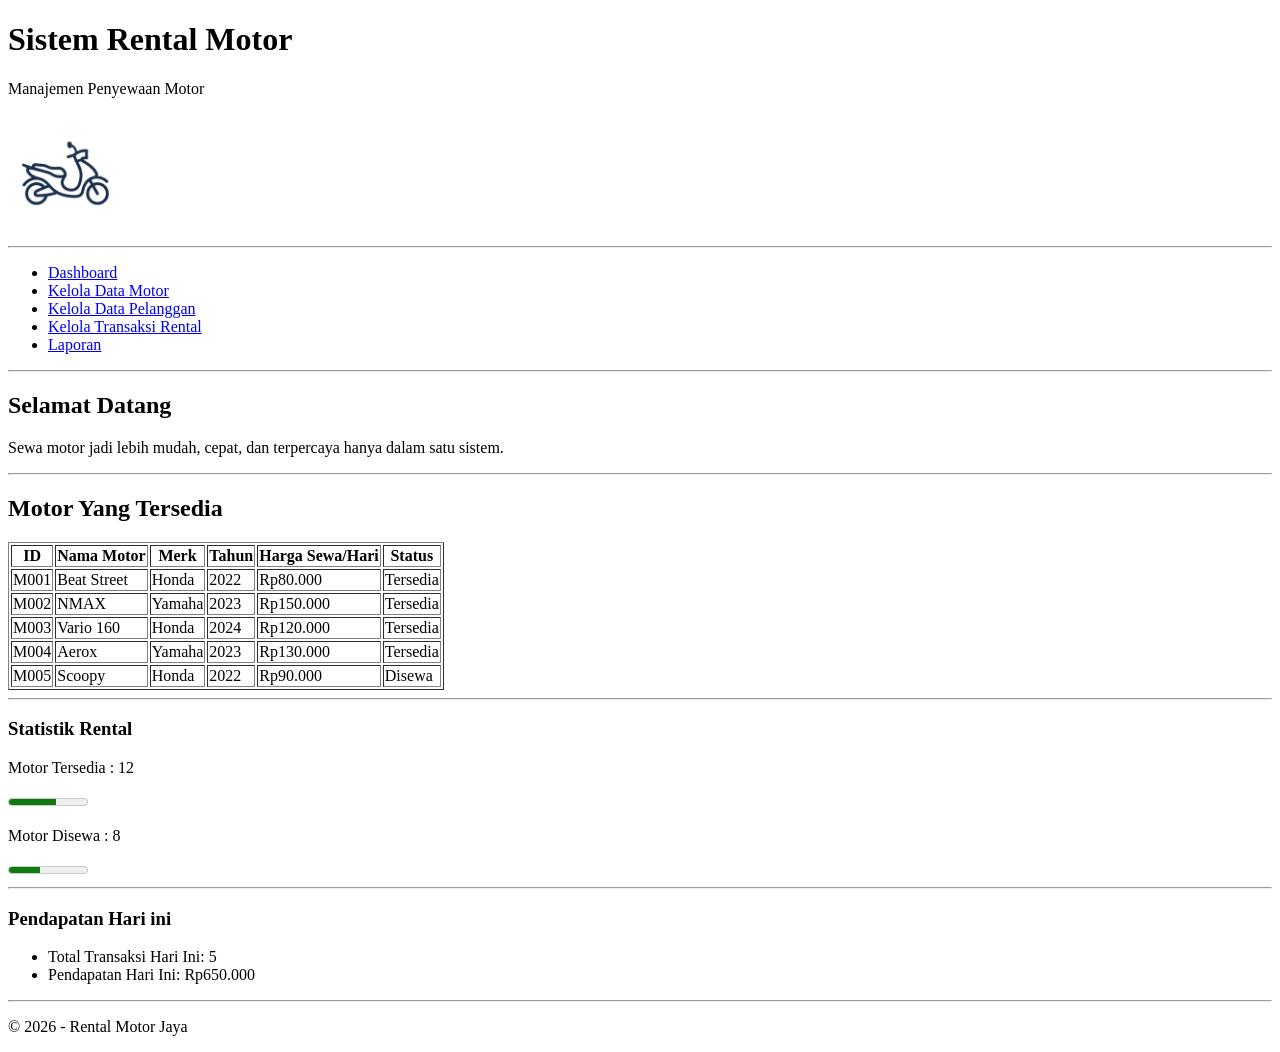
==== TM2/index.html @ b722fdc1 "Tugas TM2" ====
<!DOCTYPE html>
<html lang="id">
<head>
    <meta charset="UTF-8">
    <meta name="viewport" content="width=device-width, initial-scale=1.0">
    <title>Rental Motor Jaya</title>
    <link rel="icon" type="image/png" href="logo_rentalmotor.png">
</head>

<body>

    <header>
        <h1>Sistem Rental Motor</h1>
        <p>Manajemen Penyewaan Motor</p>
        <img src="logo_rentalmotor.png" alt="Logo Rental Motor" width="120">
    </header>

    <hr/>

    <nav>
        <ul>
            <li><a href="#">Dashboard</a></li>
            <li><a href="#">Kelola Data Motor</a></li>
            <li><a href="#">Kelola Data Pelanggan</a></li>
            <li><a href="#">Kelola Transaksi Rental</a></li>
            <li><a href="#">Laporan</a></li>
        </ul>
    </nav>

    <hr>

    <main>

        <section>
            <h2>Selamat Datang</h2>
            <p>Sewa motor jadi lebih mudah, cepat, dan terpercaya hanya dalam satu sistem.</p>
        </section>

        <hr>

        <section>
            <h2>Motor Yang Tersedia</h2>

            <table border="1">
                <thead>
                    <tr>
                        <th>ID</th>
                        <th>Nama Motor</th>
                        <th>Merk</th>
                        <th>Tahun</th>
                        <th>Harga Sewa/Hari</th>
                        <th>Status</th>
                    </tr>
                </thead>

                <tbody>
                    <tr>
                        <td>M001</td>
                        <td>Beat Street</td>
                        <td>Honda</td>
                        <td>2022</td>
                        <td>Rp80.000</td>
                        <td>Tersedia</td>
                    </tr>

                    <tr>
                        <td>M002</td>
                        <td>NMAX</td>
                        <td>Yamaha</td>
                        <td>2023</td>
                        <td>Rp150.000</td>
                        <td>Tersedia</td>
                    </tr>

                    <tr>
                        <td>M003</td>
                        <td>Vario 160</td>
                        <td>Honda</td>
                        <td>2024</td>
                        <td>Rp120.000</td>
                        <td>Tersedia</td>
                    </tr>

                    <tr>
                        <td>M004</td>
                        <td>Aerox</td>
                        <td>Yamaha</td>
                        <td>2023</td>
                        <td>Rp130.000</td>
                        <td>Tersedia</td>
                    </tr>

                    <tr>
                        <td>M005</td>
                        <td>Scoopy</td>
                        <td>Honda</td>
                        <td>2022</td>
                        <td>Rp90.000</td>
                        <td>Disewa</td>
                    </tr>
                </tbody>
            </table>

        </section>

    </main>

    <hr>

    <aside>
        <h3>Statistik Rental</h3>
        <p>Motor Tersedia : 12</p>
        <meter value="12" min="0" max="20"></meter>
        <p>Motor Disewa : 8</p>
        <meter value="8" min="0" max="20"></meter>

        <hr>

        <h3>Pendapatan Hari ini</h3>
        <ul>
            <li>Total Transaksi Hari Ini: 5</li>
            <li>Pendapatan Hari Ini: Rp650.000</li>
        </ul>
    </aside>

    <hr>

    <footer>
        <p>&copy; 2026 - Rental Motor Jaya</p>
    </footer>

</body>
</html>
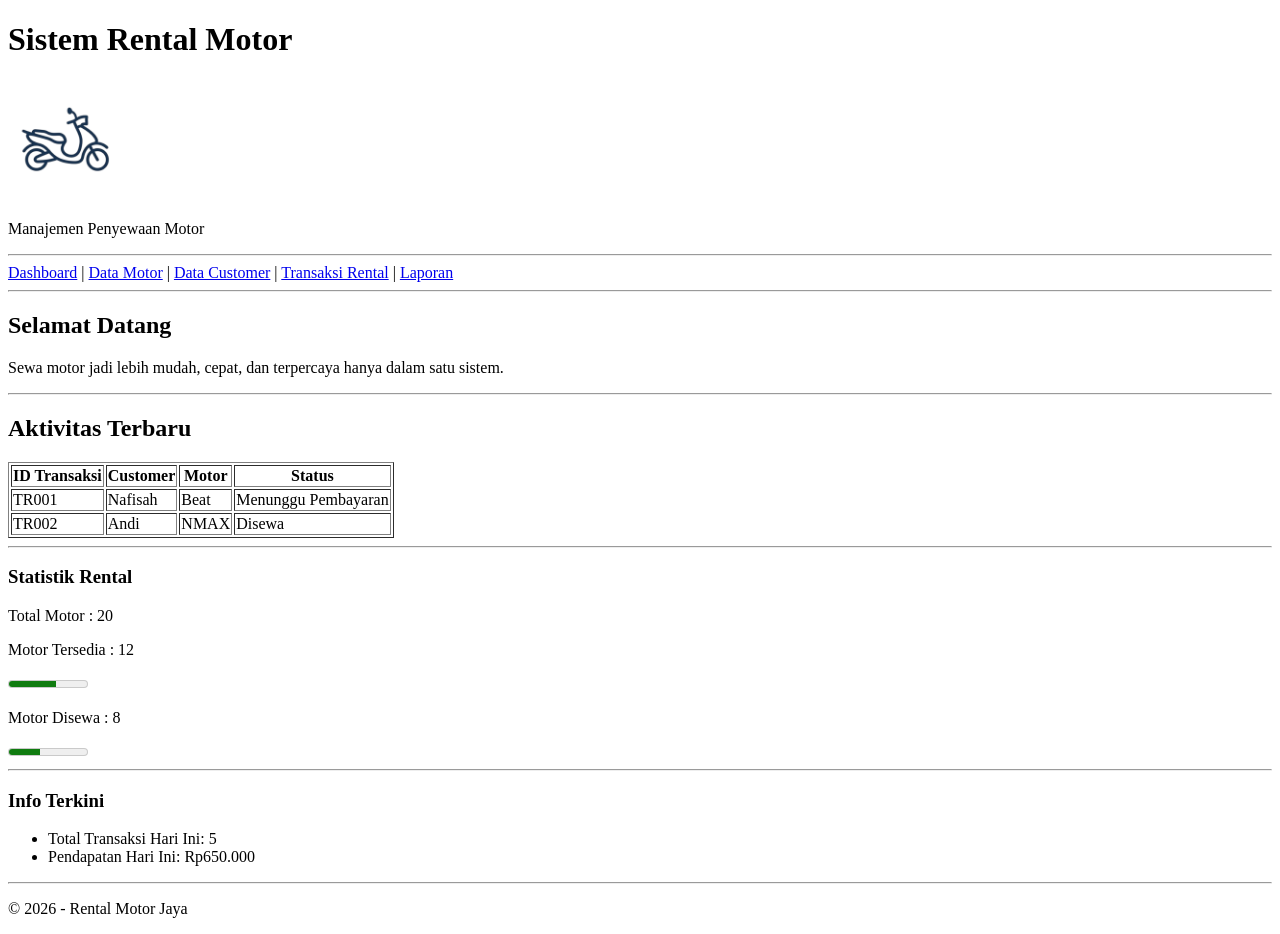
==== commit 8b946921: "Tugas TM2" ====
--- a/TM2/index.html
+++ b/TM2/index.html
@@ -11,20 +11,18 @@
 
     <header>
         <h1>Sistem Rental Motor</h1>
+        <img src="logo_rentalmotor.png" alt="Logo Rental Motor" width="120">
         <p>Manajemen Penyewaan Motor</p>
-        <img src="logo_rentalmotor.png" alt="Logo Rental Motor" width="120">
     </header>
 
     <hr/>
 
     <nav>
-        <ul>
-            <li><a href="#">Dashboard</a></li>
-            <li><a href="#">Kelola Data Motor</a></li>
-            <li><a href="#">Kelola Data Pelanggan</a></li>
-            <li><a href="#">Kelola Transaksi Rental</a></li>
-            <li><a href="#">Laporan</a></li>
-        </ul>
+        <a href="index.html">Dashboard</a> |
+        <a href="data_motor.html">Data Motor</a> |
+        <a href="data_customer.html">Data Customer</a> |
+        <a href="transaksi_rental.html">Transaksi Rental</a> |
+        <a href="laporan.html">Laporan</a>
     </nav>
 
     <hr>
@@ -39,67 +37,34 @@
         <hr>
 
         <section>
-            <h2>Motor Yang Tersedia</h2>
+            <h2>Aktivitas Terbaru</h2>
 
-            <table border="1">
-                <thead>
-                    <tr>
-                        <th>ID</th>
-                        <th>Nama Motor</th>
-                        <th>Merk</th>
-                        <th>Tahun</th>
-                        <th>Harga Sewa/Hari</th>
-                        <th>Status</th>
-                    </tr>
-                </thead>
+                <table border="1">
+                    <thead>
+                        <tr>
+                            <th>ID Transaksi</th>
+                            <th>Customer</th>
+                            <th>Motor</th>
+                            <th>Status</th>
+                        </tr>
+                    </thead>
 
-                <tbody>
-                    <tr>
-                        <td>M001</td>
-                        <td>Beat Street</td>
-                        <td>Honda</td>
-                        <td>2022</td>
-                        <td>Rp80.000</td>
-                        <td>Tersedia</td>
-                    </tr>
+                    <tbody>
+                        <tr>
+                            <td>TR001</td>
+                            <td>Nafisah</td>
+                            <td>Beat</td>
+                            <td>Menunggu Pembayaran</td>
+                        </tr>
 
-                    <tr>
-                        <td>M002</td>
-                        <td>NMAX</td>
-                        <td>Yamaha</td>
-                        <td>2023</td>
-                        <td>Rp150.000</td>
-                        <td>Tersedia</td>
-                    </tr>
-
-                    <tr>
-                        <td>M003</td>
-                        <td>Vario 160</td>
-                        <td>Honda</td>
-                        <td>2024</td>
-                        <td>Rp120.000</td>
-                        <td>Tersedia</td>
-                    </tr>
-
-                    <tr>
-                        <td>M004</td>
-                        <td>Aerox</td>
-                        <td>Yamaha</td>
-                        <td>2023</td>
-                        <td>Rp130.000</td>
-                        <td>Tersedia</td>
-                    </tr>
-
-                    <tr>
-                        <td>M005</td>
-                        <td>Scoopy</td>
-                        <td>Honda</td>
-                        <td>2022</td>
-                        <td>Rp90.000</td>
-                        <td>Disewa</td>
-                    </tr>
-                </tbody>
-            </table>
+                        <tr>
+                            <td>TR002</td>
+                            <td>Andi</td>
+                            <td>NMAX</td>
+                            <td>Disewa</td>
+                        </tr>
+                    </tbody>
+                </table>
 
         </section>
 
@@ -109,6 +74,7 @@
 
     <aside>
         <h3>Statistik Rental</h3>
+        <p>Total Motor : 20</p>
         <p>Motor Tersedia : 12</p>
         <meter value="12" min="0" max="20"></meter>
         <p>Motor Disewa : 8</p>
@@ -116,7 +82,7 @@
 
         <hr>
 
-        <h3>Pendapatan Hari ini</h3>
+        <h3>Info Terkini</h3>
         <ul>
             <li>Total Transaksi Hari Ini: 5</li>
             <li>Pendapatan Hari Ini: Rp650.000</li>
